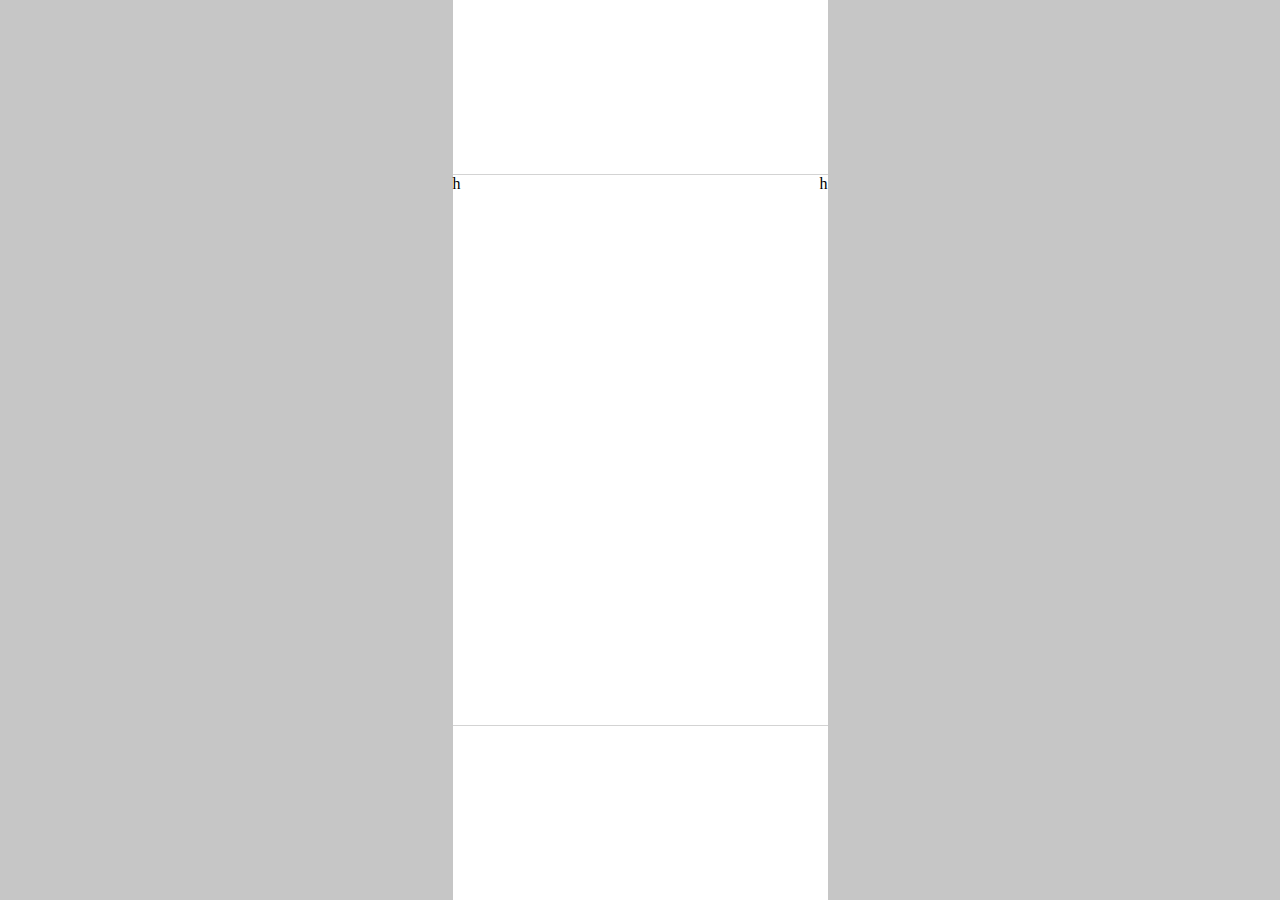
==== Instagram/index.html @ 33dfd57b "header" ====
<!DOCTYPE html>
<html lang="en">
<head>
    <meta charset="UTF-8">
    <meta name="viewport" content="width=device-width, initial-scale=1.0">
    <link rel="stylesheet" href="./style.css">
    <title>instagram</title>
</head>
<body>
    <div class="wrap">
        <div class="instagram">
            <div class="header">
                <div class="header-left">h</div>
                <div class="header-right">h</div>
            </div>
            <div class="image"></div>
            <div class="footer"></div>
        </div>
    </div>
</body>
</html>
---- Instagram/style.css ----
body{
    background-color: #c6c6c6;
    margin:0px;
}

.wrap{
    background-color: white;
    width: 375px;
    height: 100vh;
    margin: 0 auto;

    display: flex;
    align-items: center;
}

.instagram{
    width: 100%;
    height: 550px;
    
    display: grid;
    grid-template-columns:1fr ;
    grid-template-rows:50px 375px ifr;
    grid-template-areas:
    "header"
    "img"
    "footer";

    border-top: 1px solid lightgray;
    border-bottom: 1px solid lightgray;

}

.header{
    grid-area: header;
    width: 100%;
    height:100%;
}

.header-left{
    float: left;
}

.header-right{
    float: right;
}

.img{
    clear: both;
    grid-area: img;
    width: 100%;
    height:100%;
}

.footer{
    grid-area: footer;
    width: 100%;
    height:100%;
}
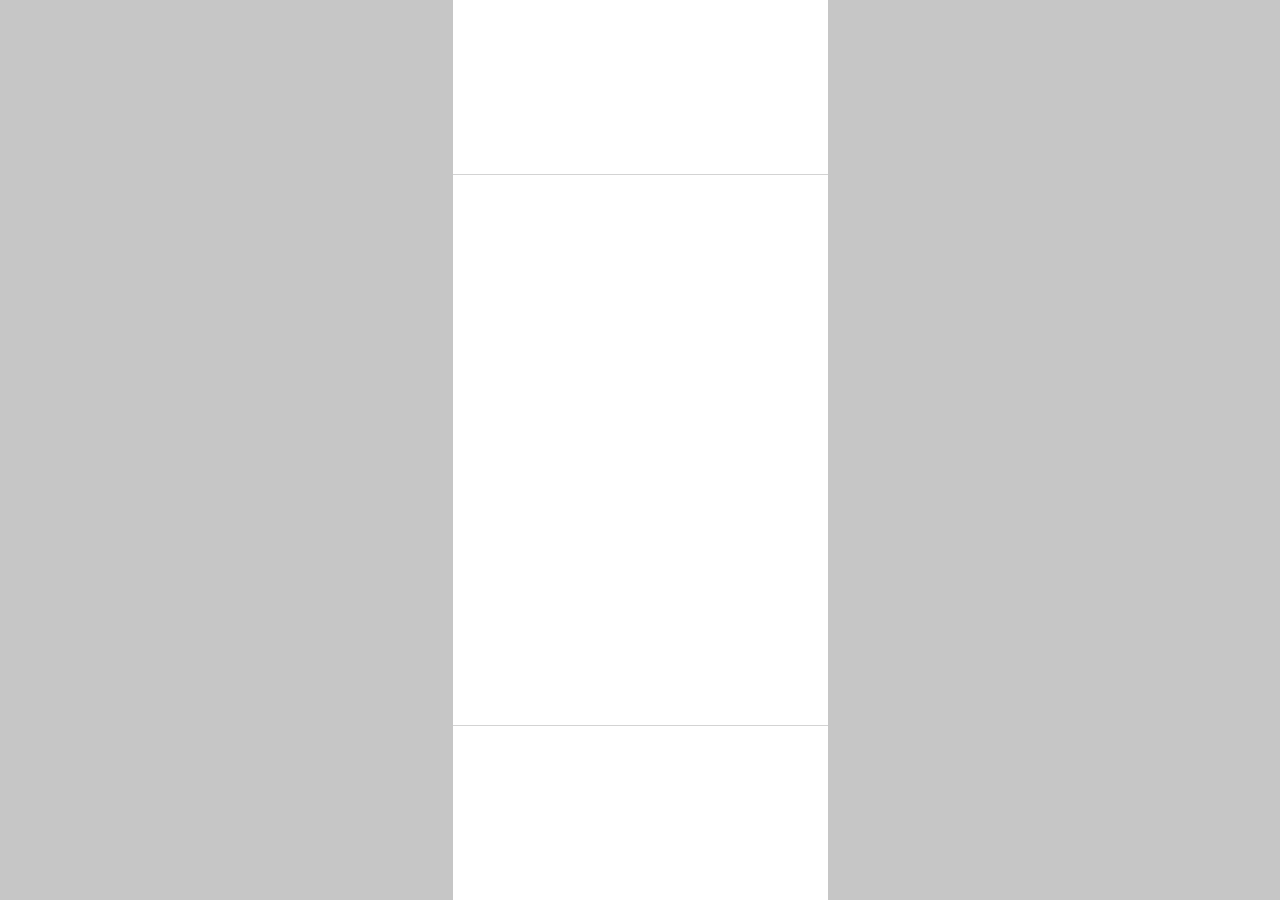
==== commit 8f421320: "." ====
--- a/Instagram/index.html
+++ b/Instagram/index.html
@@ -10,8 +10,13 @@
     <div class="wrap">
         <div class="instagram">
             <div class="header">
-                <div class="header-left">h</div>
-                <div class="header-right">h</div>
+                <div class="header-left">
+                    <img src="" alt="">
+                    <p></p>
+                </div>
+                <div class="header-right">
+                    <p></p>
+                </div>
             </div>
             <div class="image"></div>
             <div class="footer"></div>
--- a/Instagram/style.css
+++ b/Instagram/style.css
@@ -33,7 +33,8 @@
 .header{
     grid-area: header;
     width: 100%;
-    height:100%;
+    height:auto;
+    margin: 10px 5px;
 }
 
 .header-left{
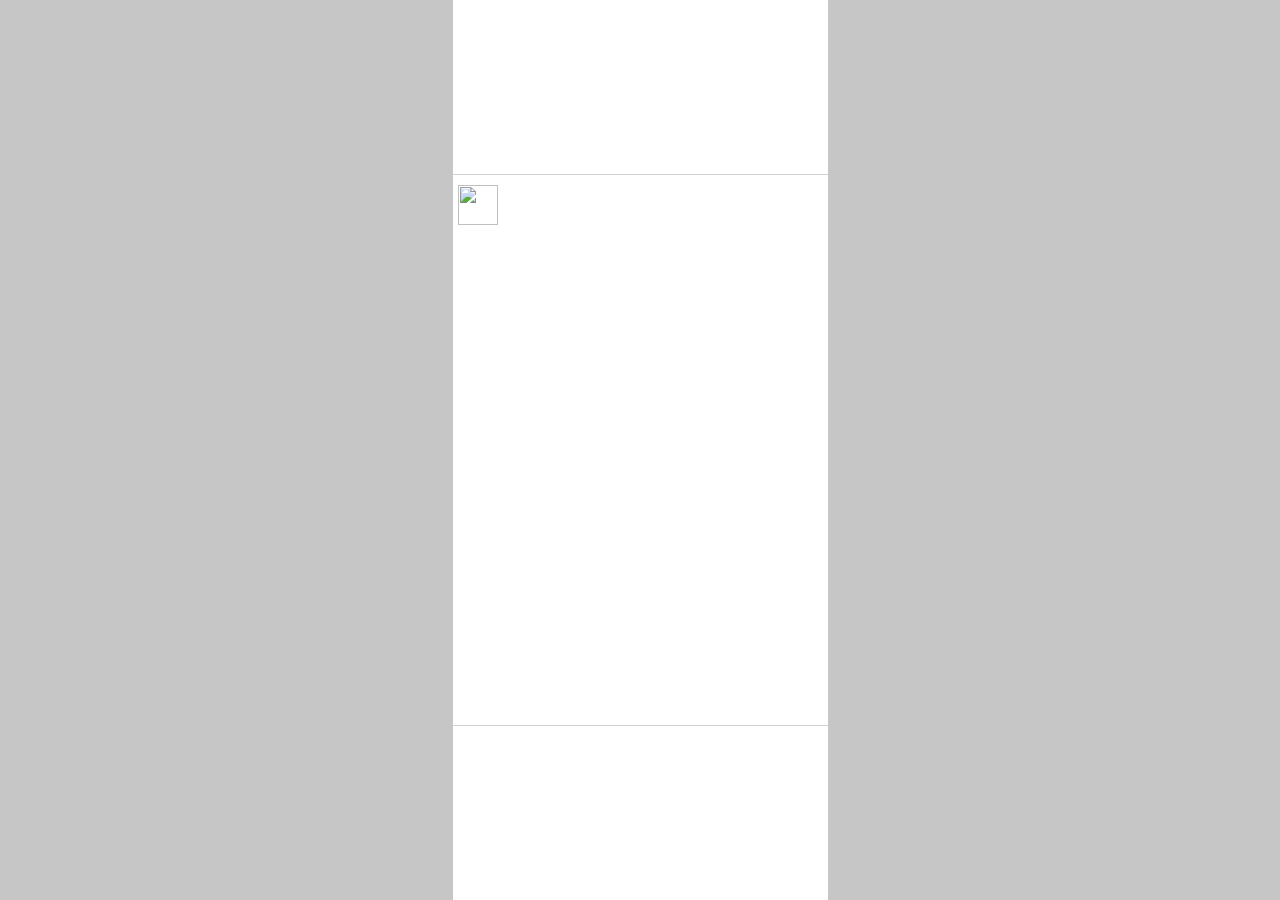
==== commit 2a657c58: "." ====
--- a/Instagram/index.html
+++ b/Instagram/index.html
@@ -11,7 +11,7 @@
         <div class="instagram">
             <div class="header">
                 <div class="header-left">
-                    <img src="" alt="">
+                    <img class="header-img"  src="./프로필.jpg" width="40px" height="40px">
                     <p></p>
                 </div>
                 <div class="header-right">
--- a/Instagram/style.css
+++ b/Instagram/style.css
@@ -41,6 +41,10 @@
     float: left;
 }
 
+.header-img{
+    border: 1px soild black;
+}
+
 .header-right{
     float: right;
 }
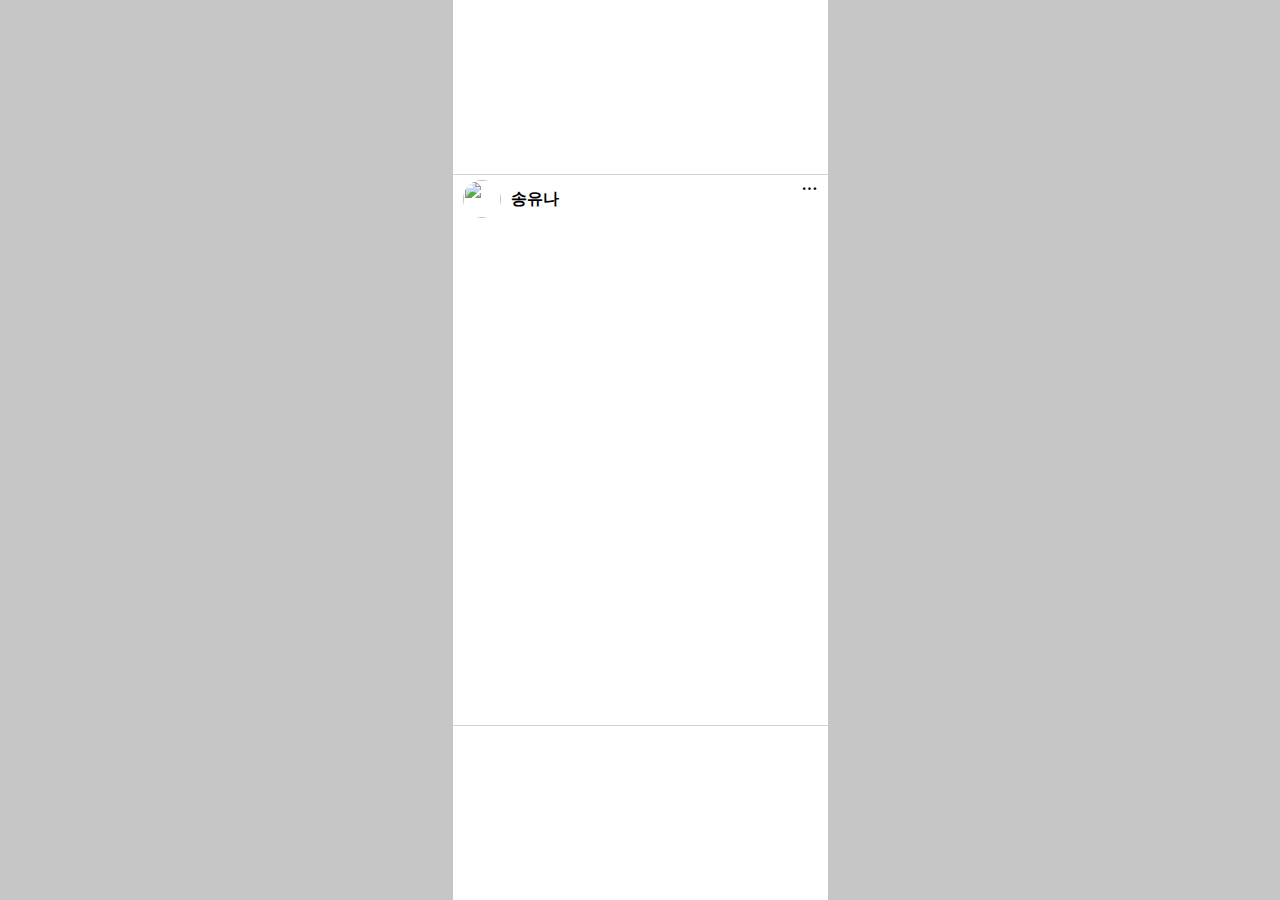
==== commit 053e2056: "." ====
--- a/Instagram/index.html
+++ b/Instagram/index.html
@@ -4,6 +4,11 @@
     <meta charset="UTF-8">
     <meta name="viewport" content="width=device-width, initial-scale=1.0">
     <link rel="stylesheet" href="./style.css">
+    <style>
+        p{
+            margin: 0px;
+        }
+    </style>
     <title>instagram</title>
 </head>
 <body>
@@ -11,11 +16,11 @@
         <div class="instagram">
             <div class="header">
                 <div class="header-left">
-                    <img class="header-img"  src="./프로필.jpg" width="40px" height="40px">
-                    <p></p>
+                    <img class="header-img"  src="./프로필.jpg" width="38px" height="38px">
+                    <p>송유나</p>
                 </div>
                 <div class="header-right">
-                    <p></p>
+                    <p class="right-menu">···</p>
                 </div>
             </div>
             <div class="image"></div>
--- a/Instagram/style.css
+++ b/Instagram/style.css
@@ -32,21 +32,34 @@
 
 .header{
     grid-area: header;
-    width: 100%;
-    height:auto;
-    margin: 10px 5px;
+    width: auto;
+    height: auto;
+    margin: 5px 10px;
+
+    font-weight: bold;
 }
 
 .header-left{
     float: left;
+    display: flex;
+    align-items: center;
 }
 
 .header-img{
     border: 1px soild black;
+    border-radius: 50%;
+    margin-right: 10px;
 }
 
 .header-right{
     float: right;
+    display: flex;
+    align-items: center;
+}
+
+.right-menu{
+    cursor: pointer;
+    user-select: none;
 }
 
 .img{
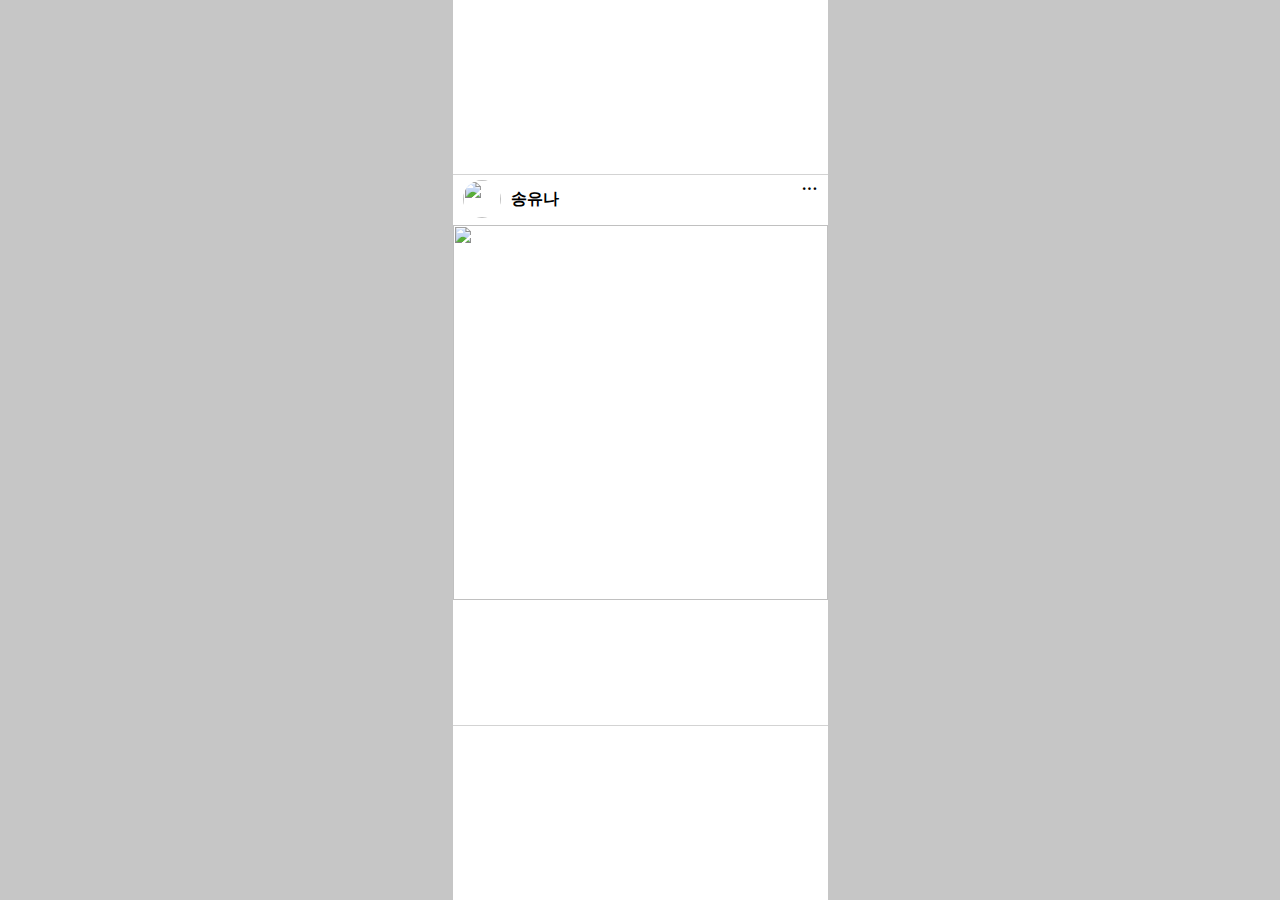
==== commit 2b09fc78: "." ====
--- a/Instagram/index.html
+++ b/Instagram/index.html
@@ -23,7 +23,9 @@
                     <p class="right-menu">···</p>
                 </div>
             </div>
-            <div class="image"></div>
+            <div class="img">
+                <img src="./프로필.jpg" width="100%" height="100%">
+            </div>
             <div class="footer"></div>
         </div>
     </div>
--- a/Instagram/style.css
+++ b/Instagram/style.css
@@ -19,7 +19,7 @@
     
     display: grid;
     grid-template-columns:1fr ;
-    grid-template-rows:50px 375px ifr;
+    grid-template-rows:50px 375px 1fr;
     grid-template-areas:
     "header"
     "img"
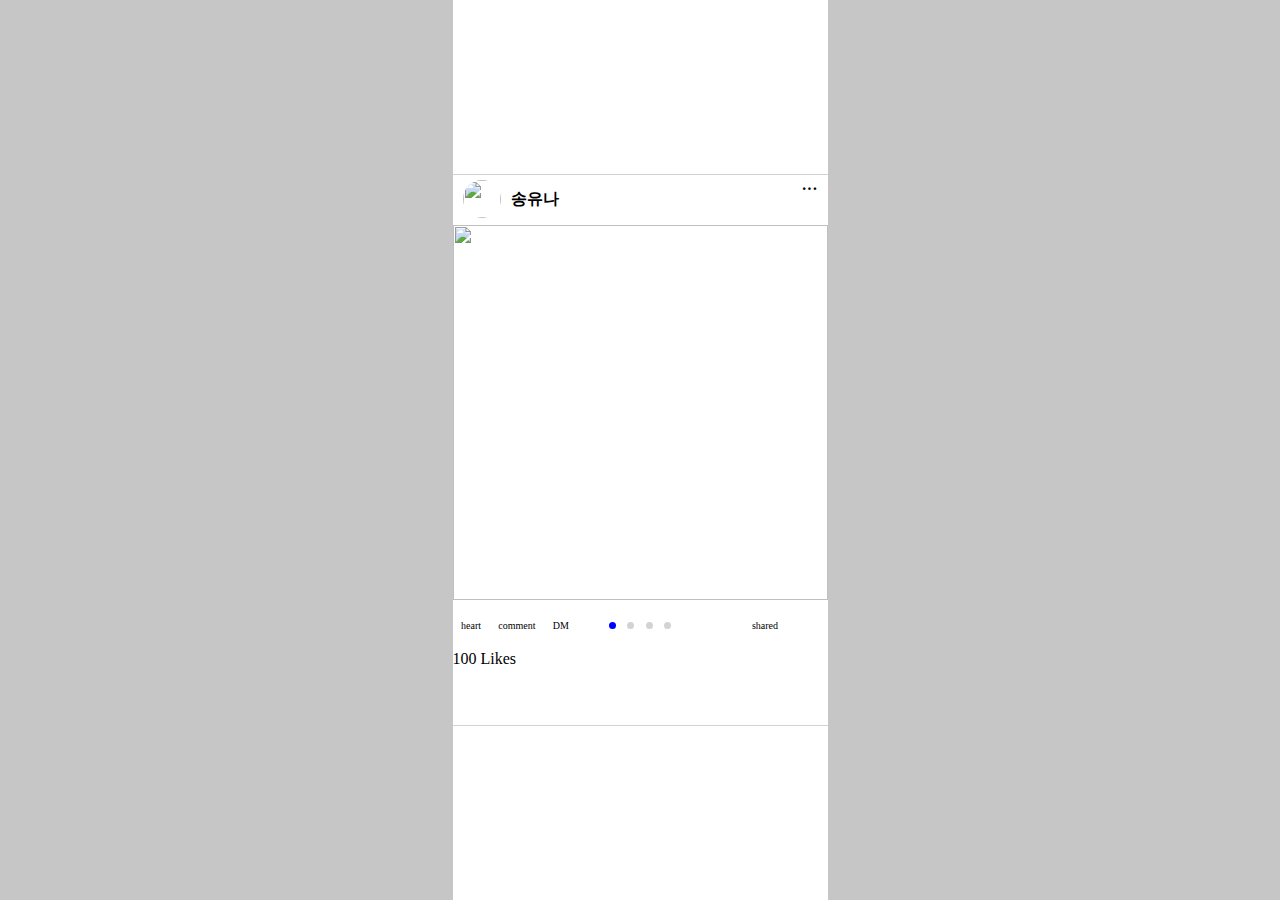
==== commit cfc4aef0: "." ====
--- a/Instagram/index.html
+++ b/Instagram/index.html
@@ -26,7 +26,28 @@
             <div class="img">
                 <img src="./프로필.jpg" width="100%" height="100%">
             </div>
-            <div class="footer"></div>
+            <div class="footer">
+                <div class="top-left">
+                    <span>heart</span>
+                    <span>comment</span>
+                    <span>DM</span>
+                </div>
+                <div class="top-center">
+                    <ul>
+                        <li style="background-color: blue;"></li>
+                        <li></li>
+                        <li></li>
+                        <li></li>
+                    </ul>
+                </div>
+                <div class="top-right">
+                    <span>shared</span>
+                </div>
+                <div class="like">
+                    <p>100 Likes</p>
+                </div>
+                <div class="comment"></div>
+            </div>
         </div>
     </div>
 </body>
--- a/Instagram/style.css
+++ b/Instagram/style.css
@@ -73,4 +73,65 @@
     grid-area: footer;
     width: 100%;
     height:100%;
+
+    display: grid;
+    grid-template-columns:1fr 1fr 1fr ;
+    grid-template-rows:50px auto auto;
+    grid-template-areas:
+    "top-left top-center top-right"
+    "like like like"
+    "comment comment comment";
+}
+
+.top-left{
+    grid-area: top-left;
+    display: flex;
+    font-size: 10px;
+    width: 100%;
+    height:100%;
+    align-items: center;
+    justify-content: space-around;
+}
+
+.top-center{
+    grid-area: top-center;
+    display: flex;
+    width: 100%;
+    height:100%;
+    align-items: center;
+    justify-content: center;
+}
+
+.top-right{
+    grid-area: top-right;
+    display: flex;
+    font-size: 10px;
+    width: 100%;
+    height:100%;
+    align-items: center;
+    justify-content: center;
+}
+
+
+.like{
+    grid-area: like;
+}
+
+.comment{
+    grid-area: comment;
+}
+
+ul{
+    padding: 0px;
+    display: flex;
+    justify-content: space-between;
+    list-style:none;
+    width: 50%;
+}
+
+li{
+    width: 7px;
+    height: 7px;
+    background-color: lightgray;
+    border-radius: 50%;
 }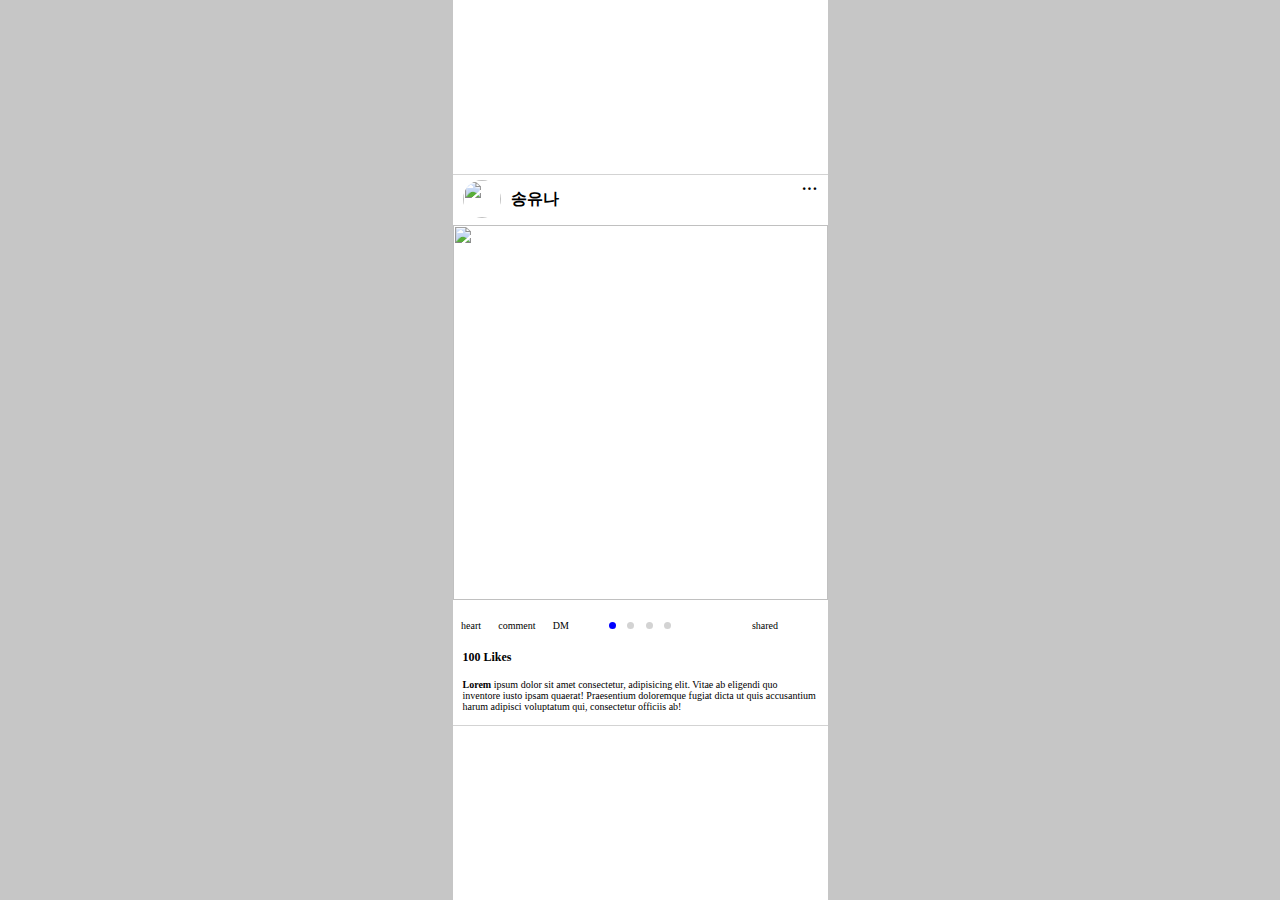
==== commit 47b79be6: "." ====
--- a/Instagram/index.html
+++ b/Instagram/index.html
@@ -44,9 +44,15 @@
                     <span>shared</span>
                 </div>
                 <div class="like">
-                    <p>100 Likes</p>
+                    <p>
+                        <b>100 Likes</b>
+                    </p>
                 </div>
-                <div class="comment"></div>
+                <div class="comment">
+                    <p>
+                        <b>Lorem</b> ipsum dolor sit amet consectetur, adipisicing elit. Vitae ab eligendi quo inventore iusto ipsam quaerat! Praesentium doloremque fugiat dicta ut quis accusantium harum adipisci voluptatum qui, consectetur officiis ab!
+                    </p>
+                </div>
             </div>
         </div>
     </div>
--- a/Instagram/style.css
+++ b/Instagram/style.css
@@ -115,10 +115,14 @@
 
 .like{
     grid-area: like;
+    font-size: 12px;
+    margin: 0 10px;
 }
 
 .comment{
     grid-area: comment;
+    font-size: 10px;
+    margin: 0 10px;
 }
 
 ul{
